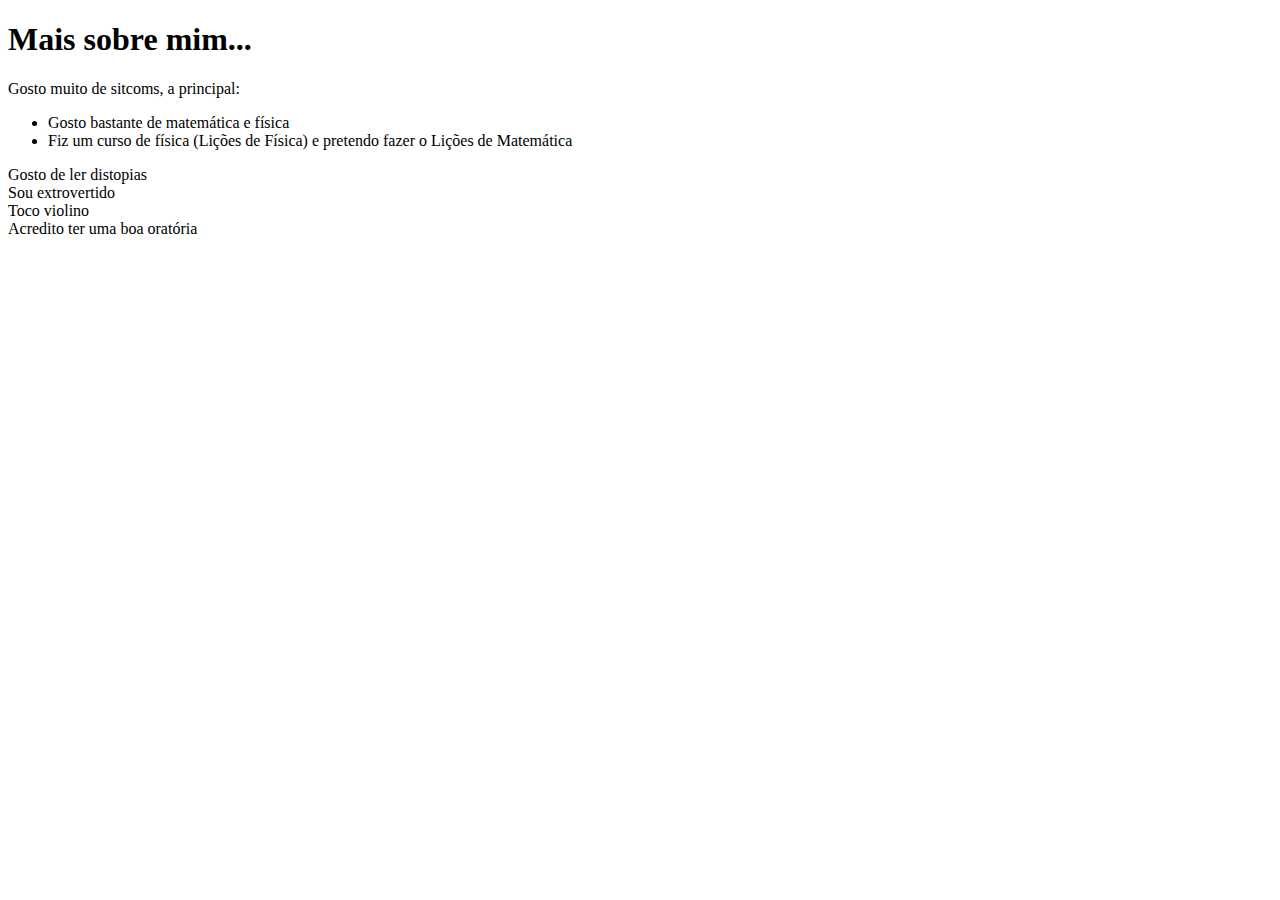
==== Apresentação/apresentação.html @ 6974db10 "Curriculo" ====
<!DOCTYPE html>
<html lang="en">
<head>
    <meta charset="UTF-8">
    <meta http-equiv="X-UA-Compatible" content="IE=edge">
    <meta name="viewport" content="width=device-width, initial-scale=1.0">
    <title>Mais sobre mim</title>

    <link rel="stylesheet" href="css/estilo1.css">
</head>
<body>
    <h1>Mais sobre mim...</h1>

    <div>
        Gosto muito de sitcoms, a principal:
    </div>

    <div>
        <ul>
            <li>Gosto bastante de matemática e física</li>
            <li>Fiz um curso de física (Lições de Física) e pretendo fazer o Lições de Matemática</li>
        </ul>
    </div>

    <div>
        Gosto de ler distopias
    </div>

    <div>
        Sou extrovertido
    </div>

    <div>
        Toco violino
    </div>

    <div>
        Acredito ter uma boa oratória
    </div>

</body>
</html>
---- Apresentação/css/estilo1.css ----
.sitcoms{
    color: blue;
}
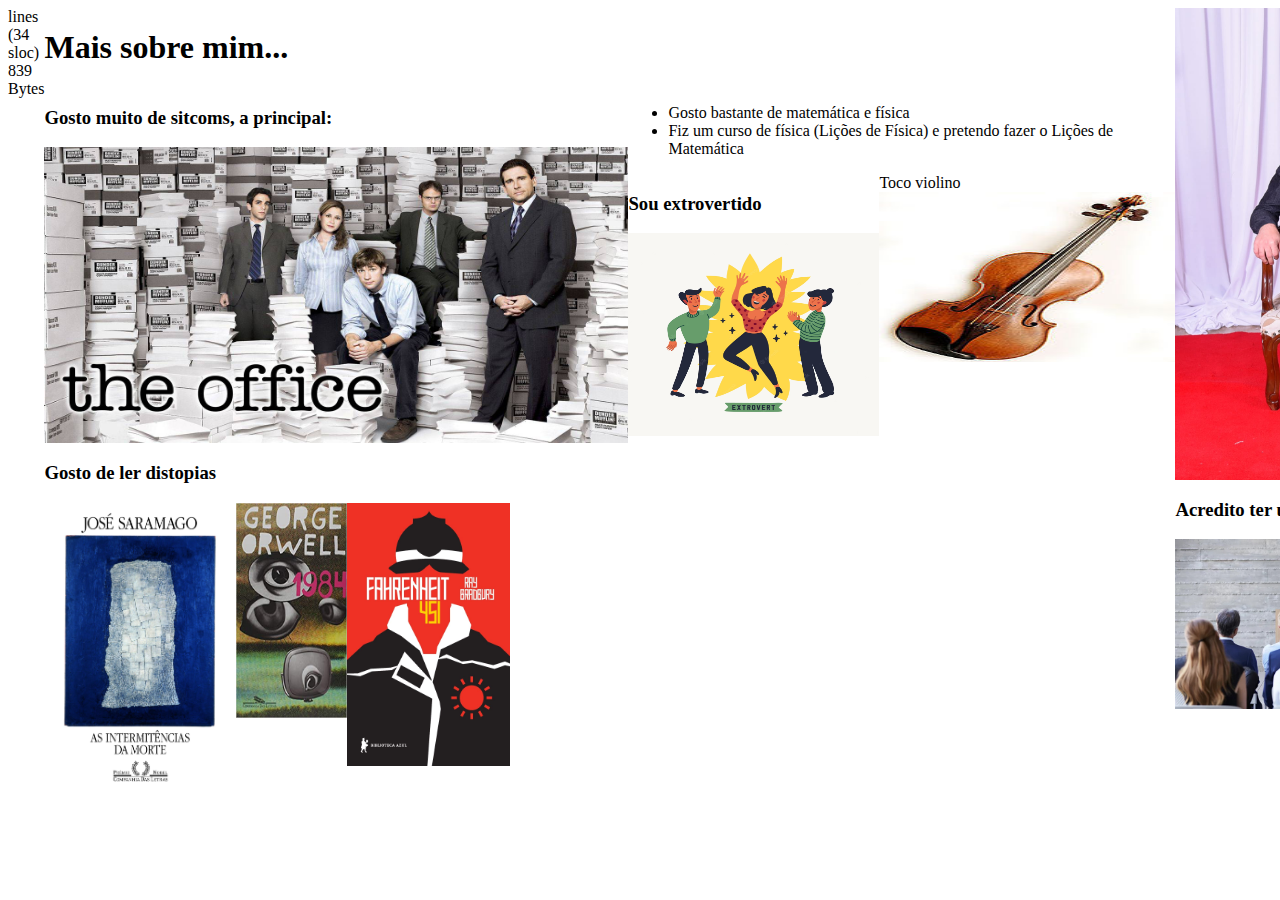
==== commit ea9d82ff: "Curriculo quarta" ====
--- a/Apresentação/apresentação.html
+++ b/Apresentação/apresentação.html
@@ -1,3 +1,5 @@
+ lines (34 sloc)  839 Bytes
+
 <!DOCTYPE html>
 <html lang="en">
 <head>
@@ -9,33 +11,52 @@
     <link rel="stylesheet" href="css/estilo1.css">
 </head>
 <body>
-    <h1>Mais sobre mim...</h1>
+    <div class="div2">
+        <div class="div4">
+            <h1>Mais sobre mim...</h1>
+        </div>
+        <div class="div5">
+            <div class="div6">
+                <div>
+                    <h3>Gosto muito de sitcoms, a principal:</h3>
+                    <img src="./images/The office.jpg"  height="296" width="584">
+                </div>
+                <div>
+                    <h3>Gosto de ler distopias</h3>
+                    <div class="div9">
+                        <img src="./images/intermitencias.jpg" height="291" width="192">
+                        <img src="./images/1984.jpg" height="215" width="111" >
+                        <img src="./images/451.jpg" height="263" width="163" >
+                    </div>
+                </div>
+            </div>
+            <div class="div7">
+                <div>
+                    <ul>
+                        <li>Gosto bastante de matemática e física</li>
+                        <li>Fiz um curso de física (Lições de Física) e pretendo fazer o Lições de Matemática</li>
+                    </ul>
+                </div>
+                <div class="div8">
+                    <div>
+                        <h3>Sou extrovertido</h3>
+                    
+                        <img src="./images/extrovertido-conceito-de-extroversao-e-introversao-uma-jovem-mulher-feliz-no-centro-das-atencoes-fal.jpg" width="251" height="203">
+                    </div>
+                    <div>
+                        Toco violino
+                        <img src="./images/Old_violin.jpg" width="296" height="170">
+                </div>
+                </div>
+            </div>
+        </div>
 
-    <div>
-        Gosto muito de sitcoms, a principal:
     </div>
 
-    <div>
-        <ul>
-            <li>Gosto bastante de matemática e física</li>
-            <li>Fiz um curso de física (Lições de Física) e pretendo fazer o Lições de Matemática</li>
-        </ul>
-    </div>
-
-    <div>
-        Gosto de ler distopias
-    </div>
-
-    <div>
-        Sou extrovertido
-    </div>
-
-    <div>
-        Toco violino
-    </div>
-
-    <div>
-        Acredito ter uma boa oratória
+    <div class="div3">
+        <img src="./images/imagem apresentaçao.jpg" width="348" height="472">
+        <h3>Acredito ter uma boa oratória</h3>
+        <img src="./images/oratorio.jpg" width="296" height="170">
     </div>
 
 </body>
--- a/Apresentação/css/estilo1.css
+++ b/Apresentação/css/estilo1.css
@@ -1,3 +1,35 @@
-.sitcoms{
-    color: blue;
+body{
+    display: flex;
+    flex-direction: row;
+}
+
+.div2{
+    display: flex;
+    flex-direction: column;
+}
+.div3{
+    display: flex;
+    flex-direction: column;
+}
+.div5{
+    display: flex;
+    flex-direction: row;
+}
+
+.div6{
+    display: flex;
+    flex-direction: column;
+
+}
+.div7{
+    display: flex;
+    flex-direction: column;
+}
+.div8{
+    display: flex;
+    flex-direction: row;
+}
+.div9{
+    display: flex;
+    flex-direction: row;
 }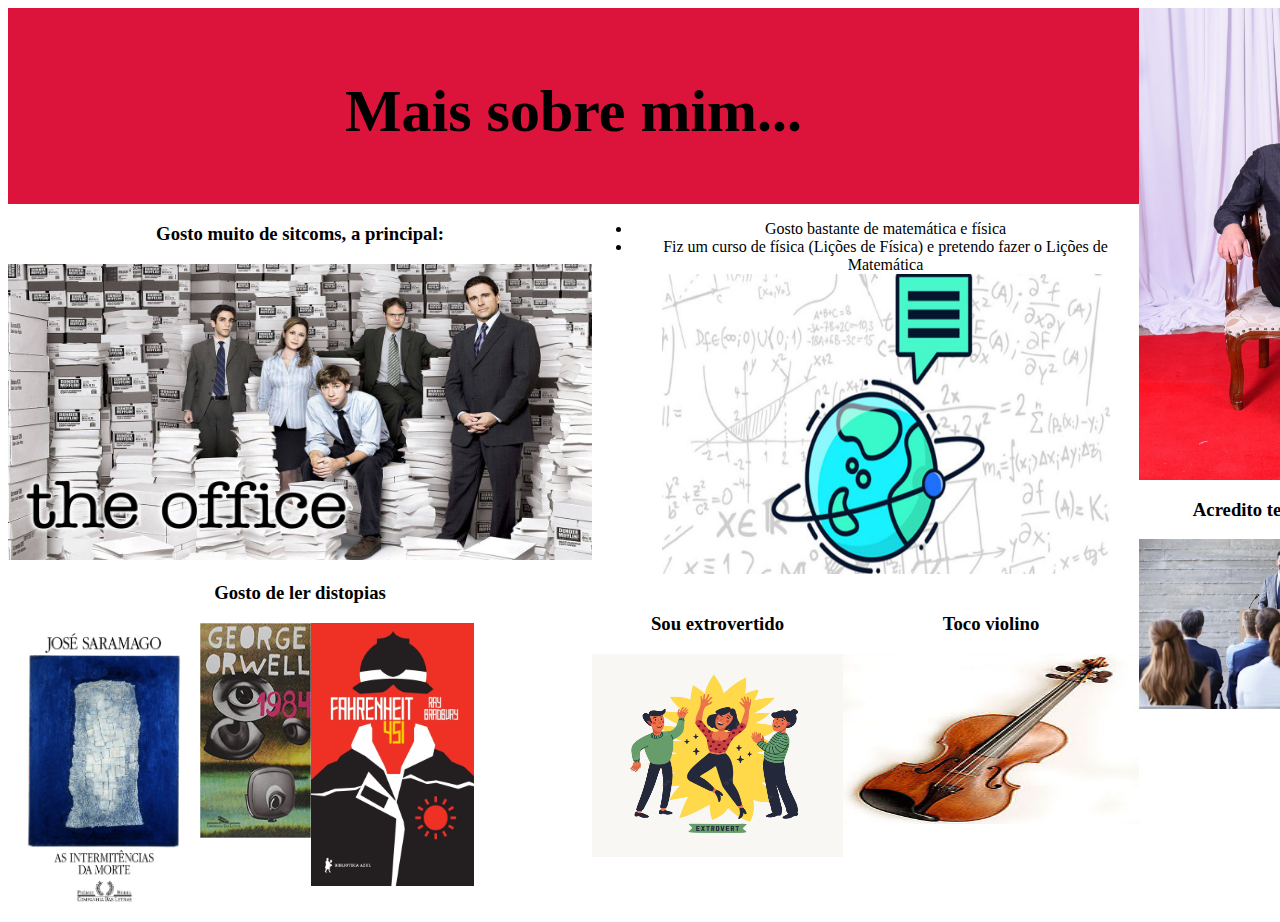
==== commit d4cfeccb: "Fim de quarta" ====
--- a/Apresentação/apresentação.html
+++ b/Apresentação/apresentação.html
@@ -1,5 +1,3 @@
- lines (34 sloc)  839 Bytes
-
 <!DOCTYPE html>
 <html lang="en">
 <head>
@@ -13,7 +11,8 @@
 <body>
     <div class="div2">
         <div class="div4">
-            <h1>Mais sobre mim...</h1>
+            <h1><br>Mais sobre mim...</h1>
+            <br>
         </div>
         <div class="div5">
             <div class="div6">
@@ -35,6 +34,7 @@
                     <ul>
                         <li>Gosto bastante de matemática e física</li>
                         <li>Fiz um curso de física (Lições de Física) e pretendo fazer o Lições de Matemática</li>
+                        <img src="./images/universo narrado.jpg" height="300" width="448">
                     </ul>
                 </div>
                 <div class="div8">
@@ -44,7 +44,7 @@
                         <img src="./images/extrovertido-conceito-de-extroversao-e-introversao-uma-jovem-mulher-feliz-no-centro-das-atencoes-fal.jpg" width="251" height="203">
                     </div>
                     <div>
-                        Toco violino
+                        <h3>Toco violino</h3>
                         <img src="./images/Old_violin.jpg" width="296" height="170">
                 </div>
                 </div>
--- a/Apresentação/css/estilo1.css
+++ b/Apresentação/css/estilo1.css
@@ -10,6 +10,7 @@
 .div3{
     display: flex;
     flex-direction: column;
+    text-align: center;
 }
 .div5{
     display: flex;
@@ -19,11 +20,13 @@
 .div6{
     display: flex;
     flex-direction: column;
+    text-align: center;
 
 }
 .div7{
     display: flex;
     flex-direction: column;
+    text-align: center;
 }
 .div8{
     display: flex;
@@ -32,4 +35,14 @@
 .div9{
     display: flex;
     flex-direction: row;
+}
+
+h1{
+    margin-top: 0%;
+    background-color: crimson;
+    text-align: center;
+    font-size: 60px;
+}
+.div4{
+    background-color: crimson;
 }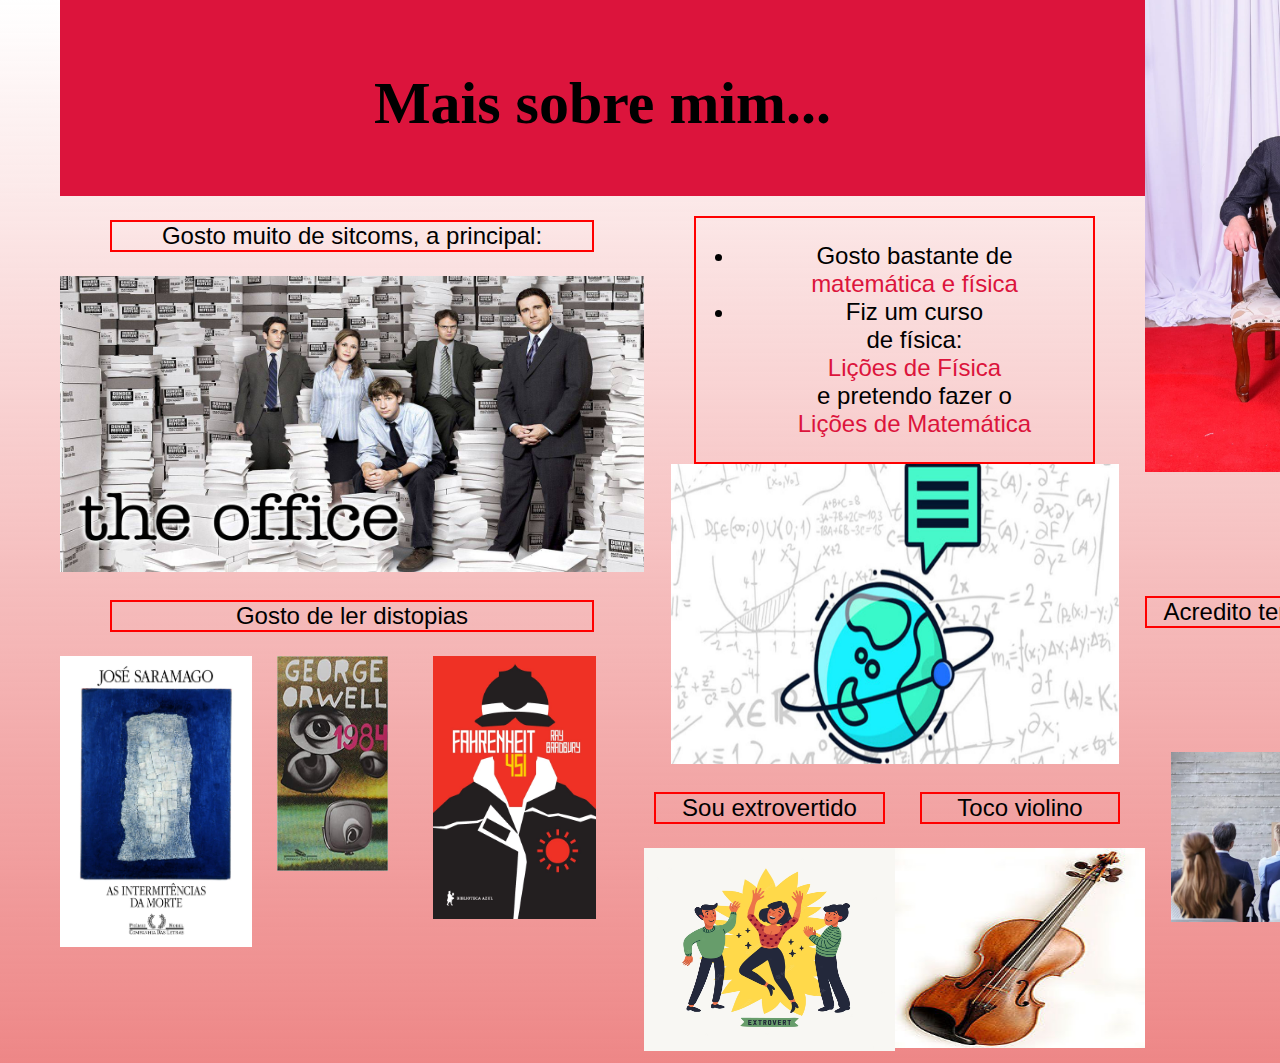
==== commit 3d1cfb3a: "Final de quinta" ====
--- a/Apresentação/apresentação.html
+++ b/Apresentação/apresentação.html
@@ -17,35 +17,41 @@
         <div class="div5">
             <div class="div6">
                 <div>
-                    <h3>Gosto muito de sitcoms, a principal:</h3>
+                    <h3 class="sitcom">Gosto muito de sitcoms, a principal:</h3>
                     <img src="./images/The office.jpg"  height="296" width="584">
                 </div>
                 <div>
-                    <h3>Gosto de ler distopias</h3>
+                    <h3 class="distopia">Gosto de ler distopias</h3>
                     <div class="div9">
-                        <img src="./images/intermitencias.jpg" height="291" width="192">
-                        <img src="./images/1984.jpg" height="215" width="111" >
-                        <img src="./images/451.jpg" height="263" width="163" >
+                        <img src="./images/intermitencias.jpg" height="291" width="192" class="img1">
+                        <img src="./images/1984.jpg" height="215" width="111" class="img2">
+                        <img src="./images/451.jpg" height="263" width="163" class="img3">
                     </div>
                 </div>
             </div>
             <div class="div7">
                 <div>
-                    <ul>
-                        <li>Gosto bastante de matemática e física</li>
-                        <li>Fiz um curso de física (Lições de Física) e pretendo fazer o Lições de Matemática</li>
+                    
+                        <div class="gostos">
+                            <ul>
+                                <h3>
+                                    <li>Gosto bastante de <br><div class="mat">matemática e física</div></li>
+                                    <li>Fiz um curso <br>de física:<div class="mat">Lições de Física</div> e pretendo fazer o <br><div class="mat">Lições de Matemática</div></li>
+                                </h3>
+                            </ul>
+                        </div>
                         <img src="./images/universo narrado.jpg" height="300" width="448">
-                    </ul>
+                    
                 </div>
                 <div class="div8">
                     <div>
-                        <h3>Sou extrovertido</h3>
+                        <h3 class="ext">Sou extrovertido</h3>
                     
                         <img src="./images/extrovertido-conceito-de-extroversao-e-introversao-uma-jovem-mulher-feliz-no-centro-das-atencoes-fal.jpg" width="251" height="203">
                     </div>
                     <div>
-                        <h3>Toco violino</h3>
-                        <img src="./images/Old_violin.jpg" width="296" height="170">
+                        <h3 class="violino">Toco violino</h3>
+                        <img src="./images/Old_violin.jpg" width="250" height="200">
                 </div>
                 </div>
             </div>
@@ -55,8 +61,10 @@
 
     <div class="div3">
         <img src="./images/imagem apresentaçao.jpg" width="348" height="472">
-        <h3>Acredito ter uma boa oratória</h3>
-        <img src="./images/oratorio.jpg" width="296" height="170">
+        <div class="or">
+            <h3 class="ora">Acredito ter uma boa oratória</h3>
+            <img src="./images/oratorio.jpg" width="296" height="170" class="oratoria">
+        </div>
     </div>
 
 </body>
--- a/Apresentação/css/estilo1.css
+++ b/Apresentação/css/estilo1.css
@@ -1,6 +1,15 @@
 body{
     display: flex;
     flex-direction: row;
+    margin-left: 60px;
+    margin-top: 0px;
+    background-image: linear-gradient(to bottom, white, rgba(224, 39, 39, 0.557));
+}
+h3{
+    font-size: x-large;
+    font-weight: 500;
+    font-family: 'Lucida Sans', 'Lucida Sans Regular', 'Lucida Grande', 'Lucida Sans Unicode', Geneva, Verdana, sans-serif;
+    
 }
 
 .div2{
@@ -45,4 +54,60 @@
 }
 .div4{
     background-color: crimson;
+}
+
+.sitcom{
+    margin-left: 50px;
+    margin-right: 50px;
+    border: 2px solid red;
+}
+
+.distopia{
+    margin-left: 50px;
+    margin-right: 50px;
+    border: 2px solid red;
+}
+
+.gostos{
+    border: 2px solid red;
+    margin-left: 50px;
+    margin-right: 50px;
+    margin-top: 20px;
+}
+
+.ext{
+    border: 2px solid red;
+    margin-left: 10px;
+    margin-right: 10px;
+}
+
+.violino{
+    border: 2px solid red;
+    margin-left: 25px;
+    margin-right: 25px;
+}
+
+.ora{
+    border: 2px solid red;
+}
+
+.mat{
+    color: crimson;
+}
+
+.img2{
+    margin-left: 25px;
+}
+
+.img3{
+    margin-left: 45px;
+}
+
+.oratoria{
+    margin-top: 100px;
+
+}
+
+.or{
+    margin-top: 100px;
 }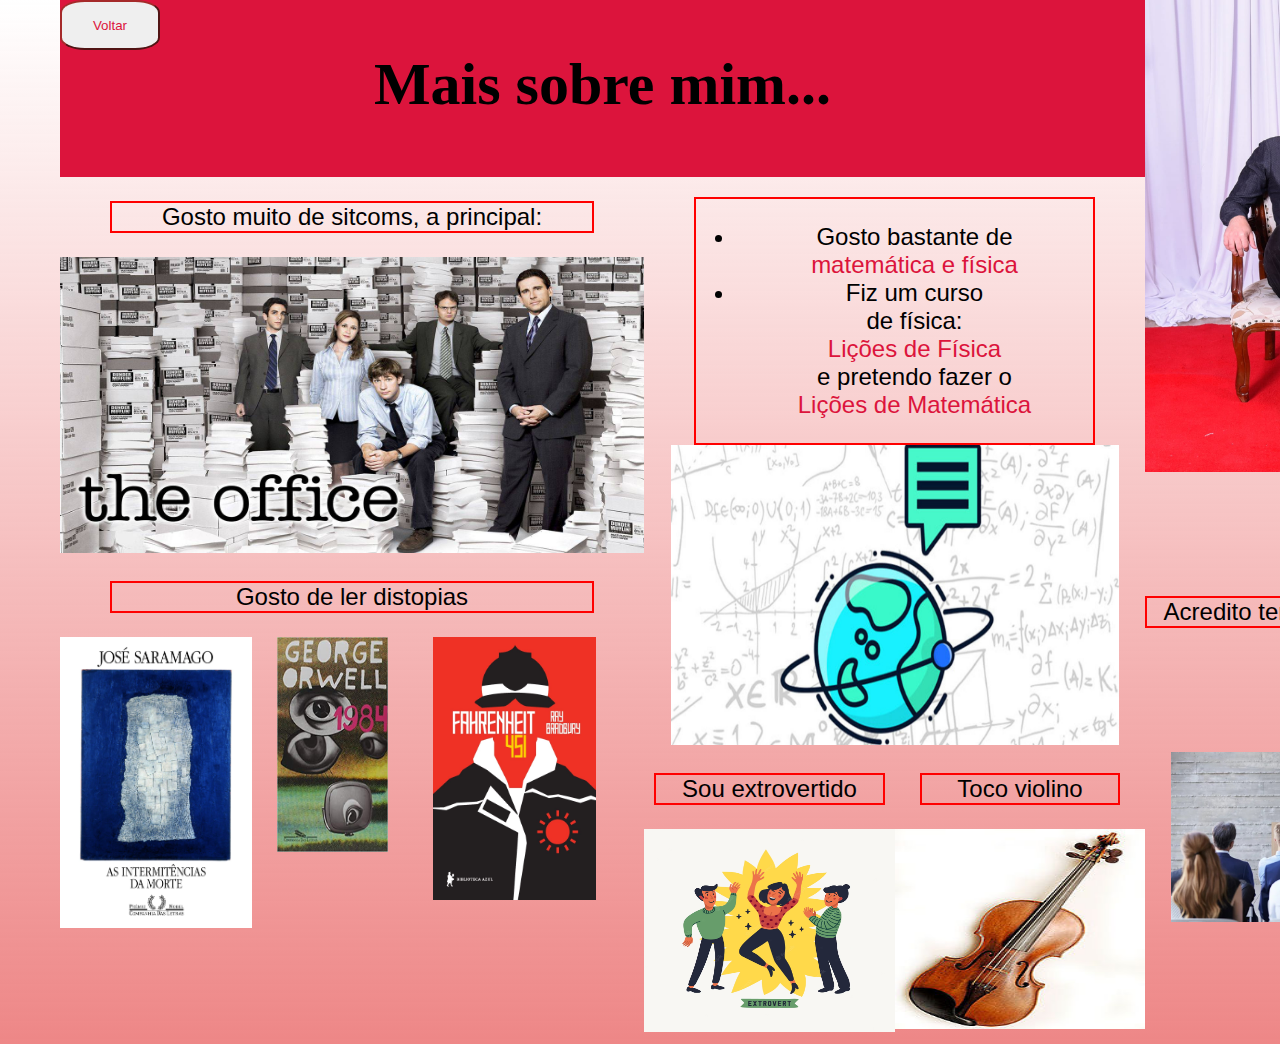
==== commit 54cf479c: "Ultimo" ====
--- a/Apresentação/apresentação.html
+++ b/Apresentação/apresentação.html
@@ -11,21 +11,22 @@
 <body>
     <div class="div2">
         <div class="div4">
-            <h1><br>Mais sobre mim...</h1>
+           <a href="../Index/index.html"><button>Voltar</button></a>
+            <h1>Mais sobre mim...</h1>
             <br>
         </div>
         <div class="div5">
             <div class="div6">
                 <div>
                     <h3 class="sitcom">Gosto muito de sitcoms, a principal:</h3>
-                    <img src="./images/The office.jpg"  height="296" width="584">
+                    <a href="https://portalcinerama.com.br/the-office-serie-comedia-eleita-melhor-estudo-top-10/"><img src="./images/The office.jpg"  height="296" width="584" class="imgthe"></a>
                 </div>
                 <div>
                     <h3 class="distopia">Gosto de ler distopias</h3>
                     <div class="div9">
-                        <img src="./images/intermitencias.jpg" height="291" width="192" class="img1">
-                        <img src="./images/1984.jpg" height="215" width="111" class="img2">
-                        <img src="./images/451.jpg" height="263" width="163" class="img3">
+                        <a href="https://www3.unicentro.br/petfisica/2018/05/29/resenha-de-as-intermitencias-da-morte/"><img src="./images/intermitencias.jpg" height="291" width="192" class="img1"></a>
+                        <a href="https://guiadoestudante.abril.com.br/estudo/saiba-mais-sobre-o-livro-1984-de-george-orwell/"><img src="./images/1984.jpg" height="215" width="111" class="img2"></a>
+                        <a href="https://institutoling.org.br/explore/fahrenheit-451-uma-reflexao-sobre-o-autoritarismo"><img src="./images/451.jpg" height="263" width="163" class="img3"></a>
                     </div>
                 </div>
             </div>
@@ -40,7 +41,7 @@
                                 </h3>
                             </ul>
                         </div>
-                        <img src="./images/universo narrado.jpg" height="300" width="448">
+                        <a href="https://www.youtube.com/channel/UCcdK7fNDtCuiERTzTZdWY7w"><img src="./images/universo narrado.jpg" height="300" width="448" class="imguni"></a>
                     
                 </div>
                 <div class="div8">
--- a/Apresentação/css/estilo1.css
+++ b/Apresentação/css/estilo1.css
@@ -95,13 +95,34 @@
     color: crimson;
 }
 
+.img1{
+    -webkit-transition: -webkit-transform .5s ease;
+    transition: transform .5s ease;
+}
+.img1:hover:hover{
+    -webkit-transform: scale(1.1);
+    transform: scale(1.1);
+ }
 .img2{
     margin-left: 25px;
+    -webkit-transition: -webkit-transform .5s ease;
+    transition: transform .5s ease;
 }
+
+.img2:hover{
+    -webkit-transform: scale(1.1);
+    transform: scale(1.1);
+ }
 
 .img3{
     margin-left: 45px;
+    -webkit-transition: -webkit-transform .5s ease;
+    transition: transform .5s ease;
 }
+.img3:hover{
+    -webkit-transform: scale(1.1);
+    transform: scale(1.1);
+ }
 
 .oratoria{
     margin-top: 100px;
@@ -110,4 +131,40 @@
 
 .or{
     margin-top: 100px;
-}+}
+.imgthe{
+    -webkit-transition: -webkit-transform .5s ease;
+    transition: transform .5s ease;
+}
+
+.imgthe:hover{
+    -webkit-transform: scale(1.1);
+    transform: scale(1.1);
+}
+
+.imguni{
+    -webkit-transition: -webkit-transform .5s ease;
+    transition: transform .5s ease;
+}
+
+.imguni:hover{
+    -webkit-transform: scale(1.1);
+    transform: scale(1.1);
+}
+button {
+    border-color: brown;
+    color: crimson;
+    background-image: -webkit-linear-gradient(45deg, #f1c40f 50%, transparent 50%);
+    background-image: linear-gradient(45deg, rgb(224, 118, 25) 50%, transparent 50%);
+    background-position: 100%;
+    background-size: 400%;
+    -webkit-transition: background 300ms ease-in-out;
+    transition: background 300ms ease-in-out;
+    width: 100px;
+    height: 50px;
+    border-radius: 25%;
+  }
+  
+  button:hover {
+    background-position: 0;
+  }